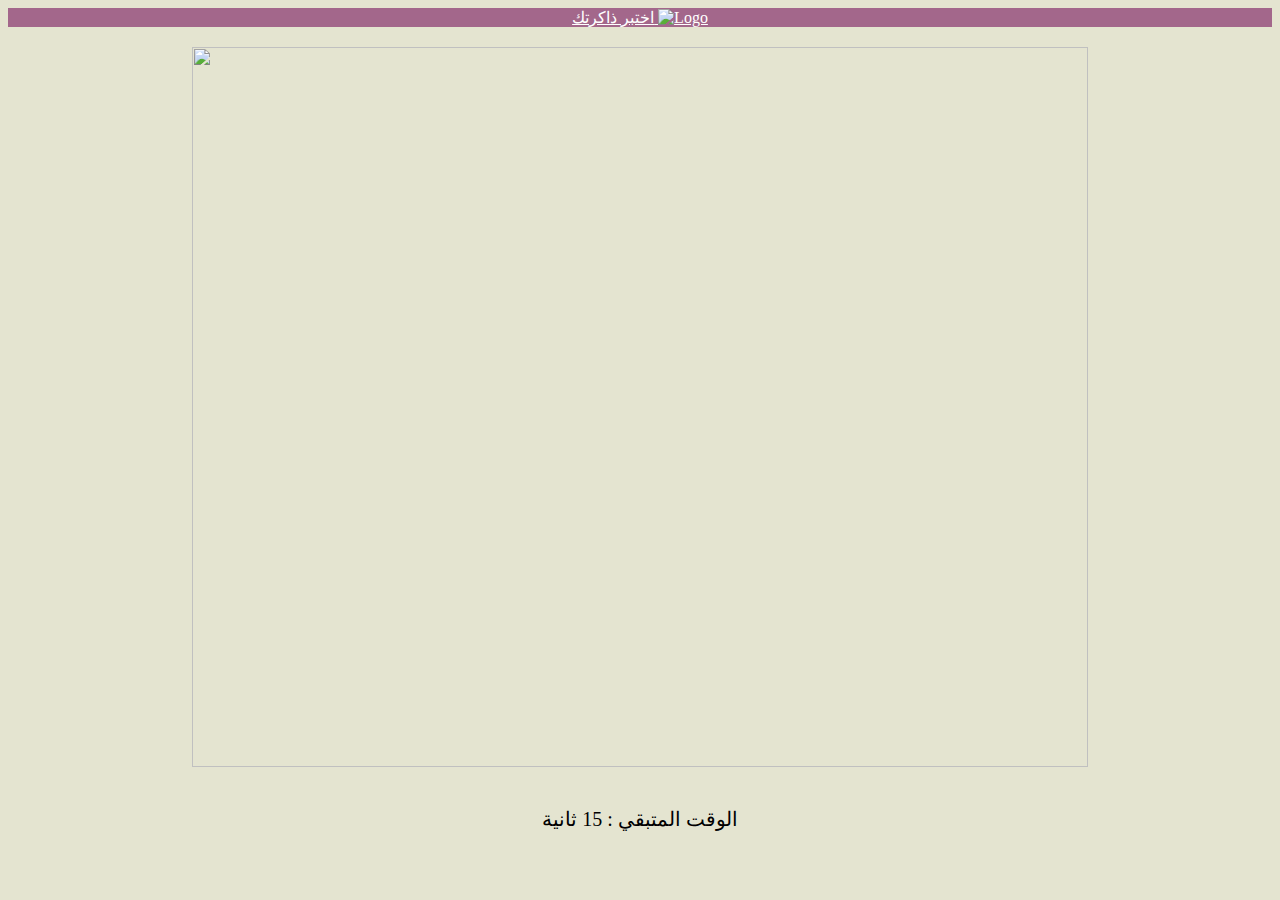
==== home.html @ efb8fa61 "add images and questions" ====
<!DOCTYPE html>
<html lang="en">
	<head>
		<meta charset="UTF-8" />
		<meta name="viewport" content="width=device-width, initial-scale=1.0" />
		<title>Memory Game</title>
		<link
			href="https://cdn.jsdelivr.net/npm/bootstrap@5.3.2/dist/css/bootstrap.min.css"
			rel="stylesheet"
			integrity="sha384-T3c6CoIi6uLrA9TneNEoa7RxnatzjcDSCmG1MXxSR1GAsXEV/Dwwykc2MPK8M2HN"
			crossorigin="anonymous"
		/>
		<!-- Font Awesome -->
		<link href="https://cdnjs.cloudflare.com/ajax/libs/font-awesome/6.0.0/css/all.min.css" rel="stylesheet" />
		<!-- Google Fonts -->
		<link href="https://fonts.googleapis.com/css?family=Roboto:300,400,500,700&display=swap" rel="stylesheet" />
		<!-- MDB -->
		<link href="https://cdnjs.cloudflare.com/ajax/libs/mdb-ui-kit/6.4.2/mdb.min.css" rel="stylesheet" />
		<link rel="stylesheet" href="style.css" />
	</head>
	<body>
		<script
			src="https://cdn.jsdelivr.net/npm/bootstrap@5.3.2/dist/js/bootstrap.bundle.min.js"
			integrity="sha384-C6RzsynM9kWDrMNeT87bh95OGNyZPhcTNXj1NW7RuBCsyN/o0jlpcV8Qyq46cDfL"
			crossorigin="anonymous"
		></script>
		<!-- nav bar -->
		<nav class="navbar bg-body-tertiary">
			<div
				class="container-fluid"
				style="
					display: flex;
					justify-content: center;
					flex-direction: row;
					gap: 20px;
					background-color: #a3678b;
				"
			>
				<a class="navbar-brand" href="index.html" style="color: white">
					اختبر ذاكرتك
					<img
						src="https://www.pngmart.com/files/23/Brain-Cartoon-PNG-HD-Isolated.png"
						alt="Logo"
						width="60"
						height="60"
						class="d-inline-block align-text-top"
					/>
				</a>
			</div>
		</nav>
		<!-- end nav bar -->
		<!-- start div that contain all div -->
		<div
			style="
				display: flex;
				justify-content: center;
				flex-direction: column;
				align-items: center;
				justify-items: center;
			"
		>
			<!-- start img for each quastion -->
			<div class="container" id="image-container">
				<img
					id="images"
					src=""
					class="img-fluid"
					alt=""
					style="height: 80vh; width: 70vw; margin-bottom: 20px; margin-top: 20px"
				/>
				<p style="font-size: 20px">الوقت المتبقي : <span id="time-left"> 15</span> ثانية</p>
				<!-- افكر احط النايمر داخل الناف بار  -->
			</div>
			<!-- end img for each quastion -->

			<!-- start questions and answer -->
			<div class="container" id="question-container" style="display: none">
				<h3 style="margin-top: 20px; font-size: 23px" id="levelName"></h3>
				<div class="style-question shadow p-3 mb-5 bg-body-tertiary rounded">
					<h2 id="question-title"></h2>
					<div id="all-options"></div>
				</div>
				<!-- <p style="font-size: 20px">الوقت المتبقي : <span id="time-left">من 15 </span> ثانية</p> -->
			</div>
			<!-- end questions and answer -->

			<!-- start view score -->
			<div class="container" id="score-container" style="display: none">
				<div class="styel-score shadow p-3 mb-5 bg-body-tertiary rounded">
					<h1 id="scoreText"></h1>
					<h3 id="checkScore"></h3>
				</div>
			</div>
			<!-- end view score -->
		</div>
		<!-- start div that contain all div -->
	</body>

	<script src="script.js"></script>
</html>
---- style.css ----
body {
    background-color: #E4E4D0;
}

.container {
    display: flex;
    justify-content: center;
    align-items: center;
    flex-direction: column;
}

.styel-score,
.style-question {
    display: flex;
    flex-direction: column;
    align-items: center;
    border-radius: 20px;
    margin-top: 20px;
    height: 40vh;
    width: 40%; /* Use a percentage for responsiveness */
    justify-content: space-evenly;
    text-align: center;
    background-color: rgba(240, 248, 255, 0.466);
}

#options {
    display: grid;
    grid-template-columns: auto auto;
}

#all-options {
    display: grid;
    grid-template-columns: auto auto;
    gap: 20px;
}

.container button {
    border: none;
    font-size: 17px;
    padding: 10px 40px; /* Use percentage for padding */
    border-radius: 10px;
    background-color: #AEC3AE;
}

.cont button:hover {
    box-shadow: 0px 5px 20px rgba(255, 195, 92, 0.629);
}

/* Media query for screens with a max width of 768px (typical for phones) */
@media (max-width: 768px) {
    .styel-score,
    .style-question {
        width: 90%; 
    }

    .container button {
        padding: 10px 30px; 
    }
}
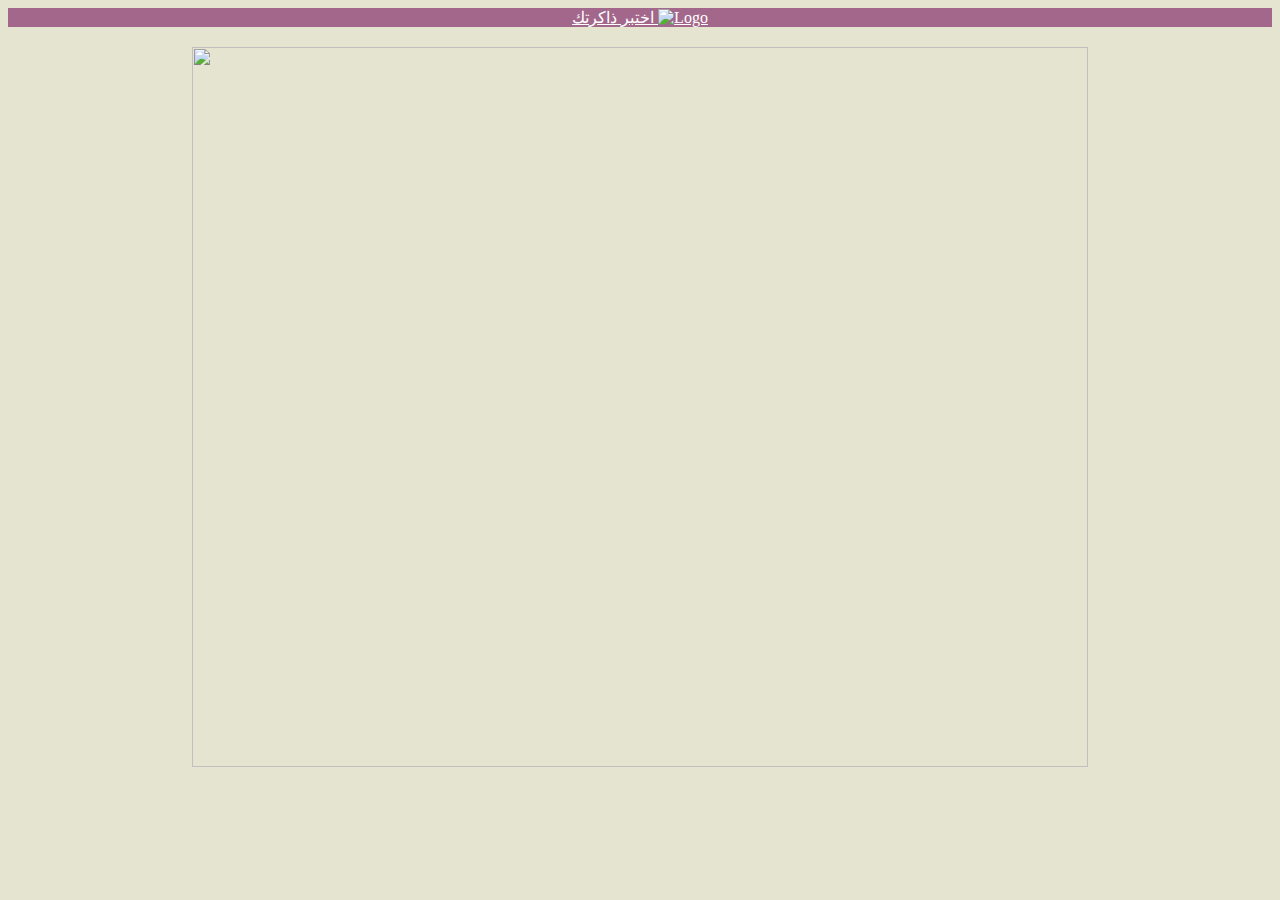
==== commit 4541cbe5: "last update" ====
--- a/home.html
+++ b/home.html
@@ -68,7 +68,7 @@
 					alt=""
 					style="height: 80vh; width: 70vw; margin-bottom: 20px; margin-top: 20px"
 				/>
-				<p style="font-size: 20px">الوقت المتبقي : <span id="time-left"> 15</span> ثانية</p>
+				<!-- <p style="font-size: 20px">الوقت المتبقي : <span id="time-left"> 15</span> ثانية</p> -->
 				<!-- افكر احط النايمر داخل الناف بار  -->
 			</div>
 			<!-- end img for each quastion -->
--- a/style.css
+++ b/style.css
@@ -42,6 +42,14 @@
     background-color: #AEC3AE;
 }
 
+.correct-answer {
+    background-color: green;
+  }
+  
+  .wrong-answer {
+    background-color: red;
+  }
+
 .cont button:hover {
     box-shadow: 0px 5px 20px rgba(255, 195, 92, 0.629);
 }
